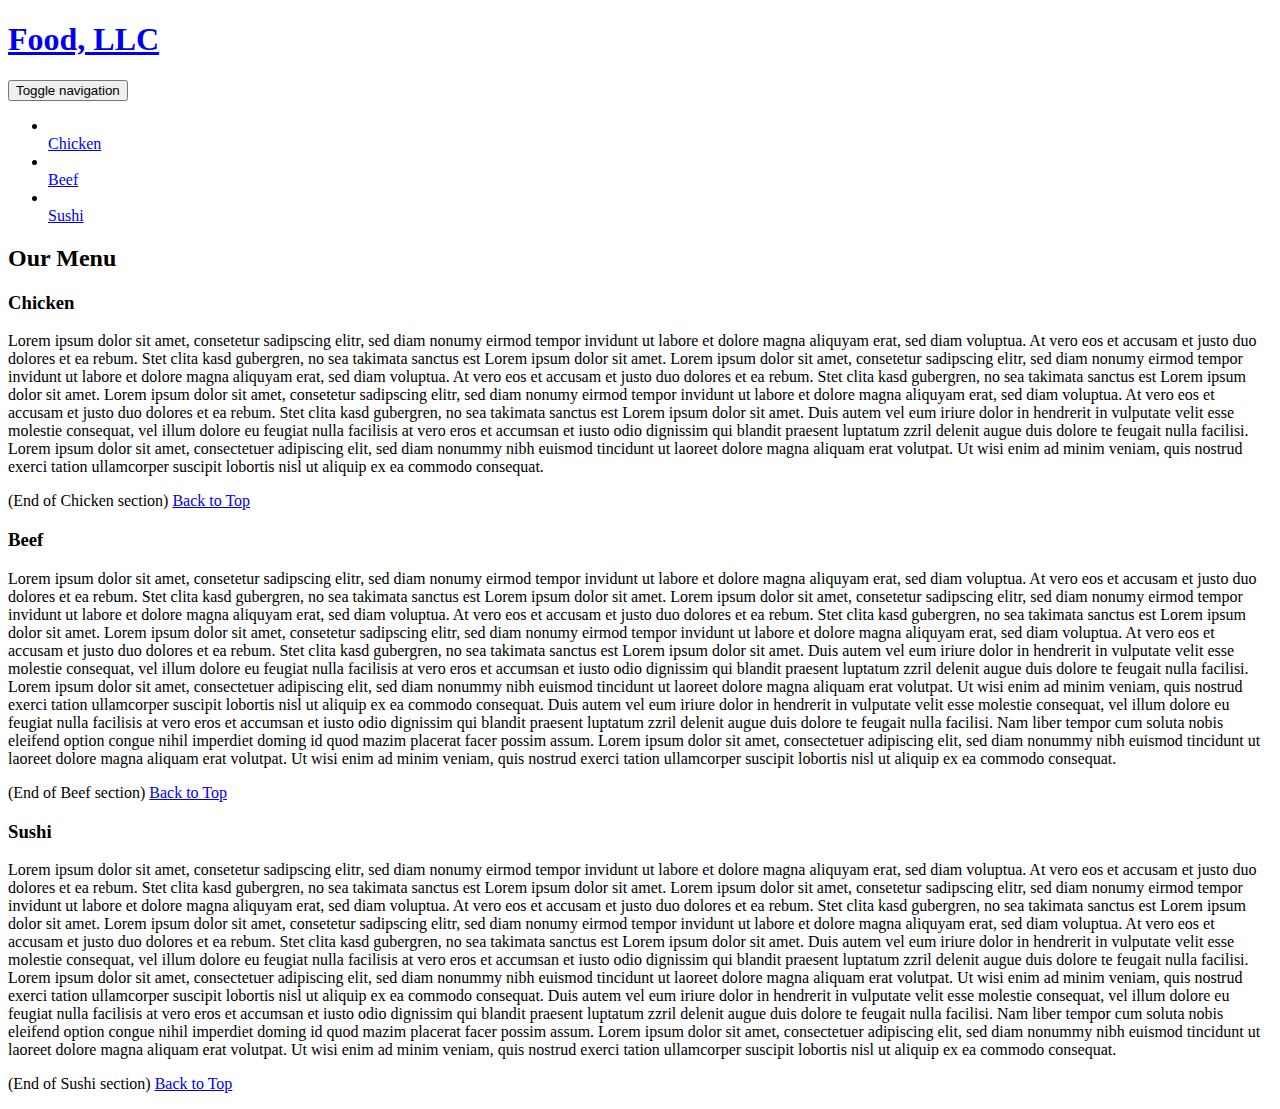
==== mod3_solution/index.html @ 0dfea2e9 "Create index.html" ====
<!DOCTYPE html>
<html lang="zxx">

<head>
    <meta charset="utf-8">
    <meta http-equiv="X-UA-Compatible" content="IE=edge">
    <meta name="viewport" content="width=device-width, initial-scale=1">
    <title>Assignment Solution Module 3</title>
    <link rel="stylesheet" href="css/bootstrap.min.css">
    <link rel="stylesheet" href="css/styles.css">
    <link href="https://fonts.googleapis.com/css?family=Source+Sans+Pro" rel="stylesheet">
    <link href="https://fonts.googleapis.com/css?family=Abril+Fatface" rel="stylesheet">
    
      <script src="https://oss.maxcdn.com/html5shiv/3.7.2/html5shiv.min.js"></script>
      <script src="https://oss.maxcdn.com/respond/1.4.2/respond.min.js"></script>
</head>

<body>
    <header>
        <nav id="header-nav" class="navbar navbar-default">
            <div class="container-fluid">
                <div class="navbar-header">
                    <div class="navbar-brand">
                        <a href="index.html"><h1>Food, LLC</h1></a>
                    </div>

                    <button type="button" class="navbar-toggle collapsed visible-xs" data-toggle="collapse" data-target="#collapsable-nav" aria-expanded="false">
                        <span class="sr-only">Toggle navigation</span>
                        <span class="icon-bar"></span>
                        <span class="icon-bar"></span>
                        <span class="icon-bar"></span>
                    </button>
                </div>

                <div id="collapsable-nav" class="collapse navbar-collapse">
                    <ul id="nav-list" class="nav navbar-nav navbar-right visible-xs text-center">
                        <li>
                            <a href="#chicken-tile"><br class="hidden-xs"> Chicken</a>
                        </li>
                        <li>
                            <a href="#beef-tile"><br class="hidden-xs"> Beef</a>
                        </li>
                        <li>
                            <a href="#sushi-tile"><br class="hidden-xs"> Sushi</a>
                        </li>
                    </ul>
                </div>
            </div>
        </nav>
    </header>

    <div id="main-content" class="container">
        <h2 id="top-heading" class="text-center">Our Menu</h2>
        <div id="home-tiles" class="row">
            <div class="col-md-4 col-sm-6 col-xs-12">
                <div id="chicken-tile">
                    <section>
                        <h3 class="text-center">Chicken</h3>
                        <p>
                            Lorem ipsum dolor sit amet, consetetur sadipscing elitr, sed diam nonumy eirmod tempor invidunt ut labore et dolore magna aliquyam erat, sed diam voluptua. At vero eos et accusam et justo duo dolores et ea rebum. Stet clita kasd gubergren, no sea takimata
                            sanctus est Lorem ipsum dolor sit amet. Lorem ipsum dolor sit amet, consetetur sadipscing elitr, sed diam nonumy eirmod tempor invidunt ut labore et dolore magna aliquyam erat, sed diam voluptua. At vero eos et accusam et justo
                            duo dolores et ea rebum. Stet clita kasd gubergren, no sea takimata sanctus est Lorem ipsum dolor sit amet. Lorem ipsum dolor sit amet, consetetur sadipscing elitr, sed diam nonumy eirmod tempor invidunt ut labore et dolore
                            magna aliquyam erat, sed diam voluptua. At vero eos et accusam et justo duo dolores et ea rebum. Stet clita kasd gubergren, no sea takimata sanctus est Lorem ipsum dolor sit amet. Duis autem vel eum iriure dolor in hendrerit
                            in vulputate velit esse molestie consequat, vel illum dolore eu feugiat nulla facilisis at vero eros et accumsan et iusto odio dignissim qui blandit praesent luptatum zzril delenit augue duis dolore te feugait nulla facilisi.
                            Lorem ipsum dolor sit amet, consectetuer adipiscing elit, sed diam nonummy nibh euismod tincidunt ut laoreet dolore magna aliquam erat volutpat. Ut wisi enim ad minim veniam, quis nostrud exerci tation ullamcorper suscipit
                            lobortis nisl ut aliquip ex ea commodo consequat. </p>
                        <p>
                            (End of Chicken section) <a href="#top-heading">Back to Top</a>
                        </p>
                    </section>
                </div>
            </div>
            <div class="col-md-4 col-sm-6 col-xs-12">
                <div id="beef-tile">
                    <section>
                        <h3 class="text-center">Beef</h3>
                        <p>
                            Lorem ipsum dolor sit amet, consetetur sadipscing elitr, sed diam nonumy eirmod tempor invidunt ut labore et dolore magna aliquyam erat, sed diam voluptua. At vero eos et accusam et justo duo dolores et ea rebum. Stet clita kasd gubergren, no sea takimata
                            sanctus est Lorem ipsum dolor sit amet. Lorem ipsum dolor sit amet, consetetur sadipscing elitr, sed diam nonumy eirmod tempor invidunt ut labore et dolore magna aliquyam erat, sed diam voluptua. At vero eos et accusam et justo
                            duo dolores et ea rebum. Stet clita kasd gubergren, no sea takimata sanctus est Lorem ipsum dolor sit amet. Lorem ipsum dolor sit amet, consetetur sadipscing elitr, sed diam nonumy eirmod tempor invidunt ut labore et dolore
                            magna aliquyam erat, sed diam voluptua. At vero eos et accusam et justo duo dolores et ea rebum. Stet clita kasd gubergren, no sea takimata sanctus est Lorem ipsum dolor sit amet. Duis autem vel eum iriure dolor in hendrerit
                            in vulputate velit esse molestie consequat, vel illum dolore eu feugiat nulla facilisis at vero eros et accumsan et iusto odio dignissim qui blandit praesent luptatum zzril delenit augue duis dolore te feugait nulla facilisi.
                            Lorem ipsum dolor sit amet, consectetuer adipiscing elit, sed diam nonummy nibh euismod tincidunt ut laoreet dolore magna aliquam erat volutpat. Ut wisi enim ad minim veniam, quis nostrud exerci tation ullamcorper suscipit
                            lobortis nisl ut aliquip ex ea commodo consequat. Duis autem vel eum iriure dolor in hendrerit in vulputate velit esse molestie consequat, vel illum dolore eu feugiat nulla facilisis at vero eros et accumsan et iusto odio dignissim
                            qui blandit praesent luptatum zzril delenit augue duis dolore te feugait nulla facilisi. Nam liber tempor cum soluta nobis eleifend option congue nihil imperdiet doming id quod mazim placerat facer possim assum. Lorem ipsum
                            dolor sit amet, consectetuer adipiscing elit, sed diam nonummy nibh euismod tincidunt ut laoreet dolore magna aliquam erat volutpat. Ut wisi enim ad minim veniam, quis nostrud exerci tation ullamcorper suscipit lobortis nisl
                            ut aliquip ex ea commodo consequat. </p>
                        <p>
                            (End of Beef section) <a href="#top-heading">Back to Top</a>
                        </p>
                    </section>
                </div>
            </div>
            <!-- <div class="clearfix visible-md-block"></div> -->
            <div class="col-md-4 col-sm-12 col-xs-12">
                <div id="sushi-tile">
                    <section>
                        <h3 class="text-center">Sushi</h3>
                        <p>
                            Lorem ipsum dolor sit amet, consetetur sadipscing elitr, sed diam nonumy eirmod tempor invidunt ut labore et dolore magna aliquyam erat, sed diam voluptua. At vero eos et accusam et justo duo dolores et ea rebum. Stet clita kasd gubergren, no sea takimata
                            sanctus est Lorem ipsum dolor sit amet. Lorem ipsum dolor sit amet, consetetur sadipscing elitr, sed diam nonumy eirmod tempor invidunt ut labore et dolore magna aliquyam erat, sed diam voluptua. At vero eos et accusam et justo
                            duo dolores et ea rebum. Stet clita kasd gubergren, no sea takimata sanctus est Lorem ipsum dolor sit amet. Lorem ipsum dolor sit amet, consetetur sadipscing elitr, sed diam nonumy eirmod tempor invidunt ut labore et dolore
                            magna aliquyam erat, sed diam voluptua. At vero eos et accusam et justo duo dolores et ea rebum. Stet clita kasd gubergren, no sea takimata sanctus est Lorem ipsum dolor sit amet. Duis autem vel eum iriure dolor in hendrerit
                            in vulputate velit esse molestie consequat, vel illum dolore eu feugiat nulla facilisis at vero eros et accumsan et iusto odio dignissim qui blandit praesent luptatum zzril delenit augue duis dolore te feugait nulla facilisi.
                            Lorem ipsum dolor sit amet, consectetuer adipiscing elit, sed diam nonummy nibh euismod tincidunt ut laoreet dolore magna aliquam erat volutpat. Ut wisi enim ad minim veniam, quis nostrud exerci tation ullamcorper suscipit
                            lobortis nisl ut aliquip ex ea commodo consequat. Duis autem vel eum iriure dolor in hendrerit in vulputate velit esse molestie consequat, vel illum dolore eu feugiat nulla facilisis at vero eros et accumsan et iusto odio dignissim
                            qui blandit praesent luptatum zzril delenit augue duis dolore te feugait nulla facilisi. Nam liber tempor cum soluta nobis eleifend option congue nihil imperdiet doming id quod mazim placerat facer possim assum. Lorem ipsum
                            dolor sit amet, consectetuer adipiscing elit, sed diam nonummy nibh euismod tincidunt ut laoreet dolore magna aliquam erat volutpat. Ut wisi enim ad minim veniam, quis nostrud exerci tation ullamcorper suscipit lobortis nisl
                            ut aliquip ex ea commodo consequat.
                        </p>
                        <p>
                            (End of Sushi section) <a href="#top-heading">Back to Top</a>
                        </p>
                    </section>
                </div>
            </div>
            <!-- <div class="clearfix visible-lg-block"></div> -->
        </div>
    </div>
    <div class="clearfix visible-lg-block"></div>
    <!-- jQuery (Bootstrap JS plugins depend on it) -->
    <script src="js/jquery-3.1.1.min.js"></script>
    <script src="js/bootstrap.min.js"></script>
    <!-- <script src="js/script.js"></script> -->
</body>
</html>
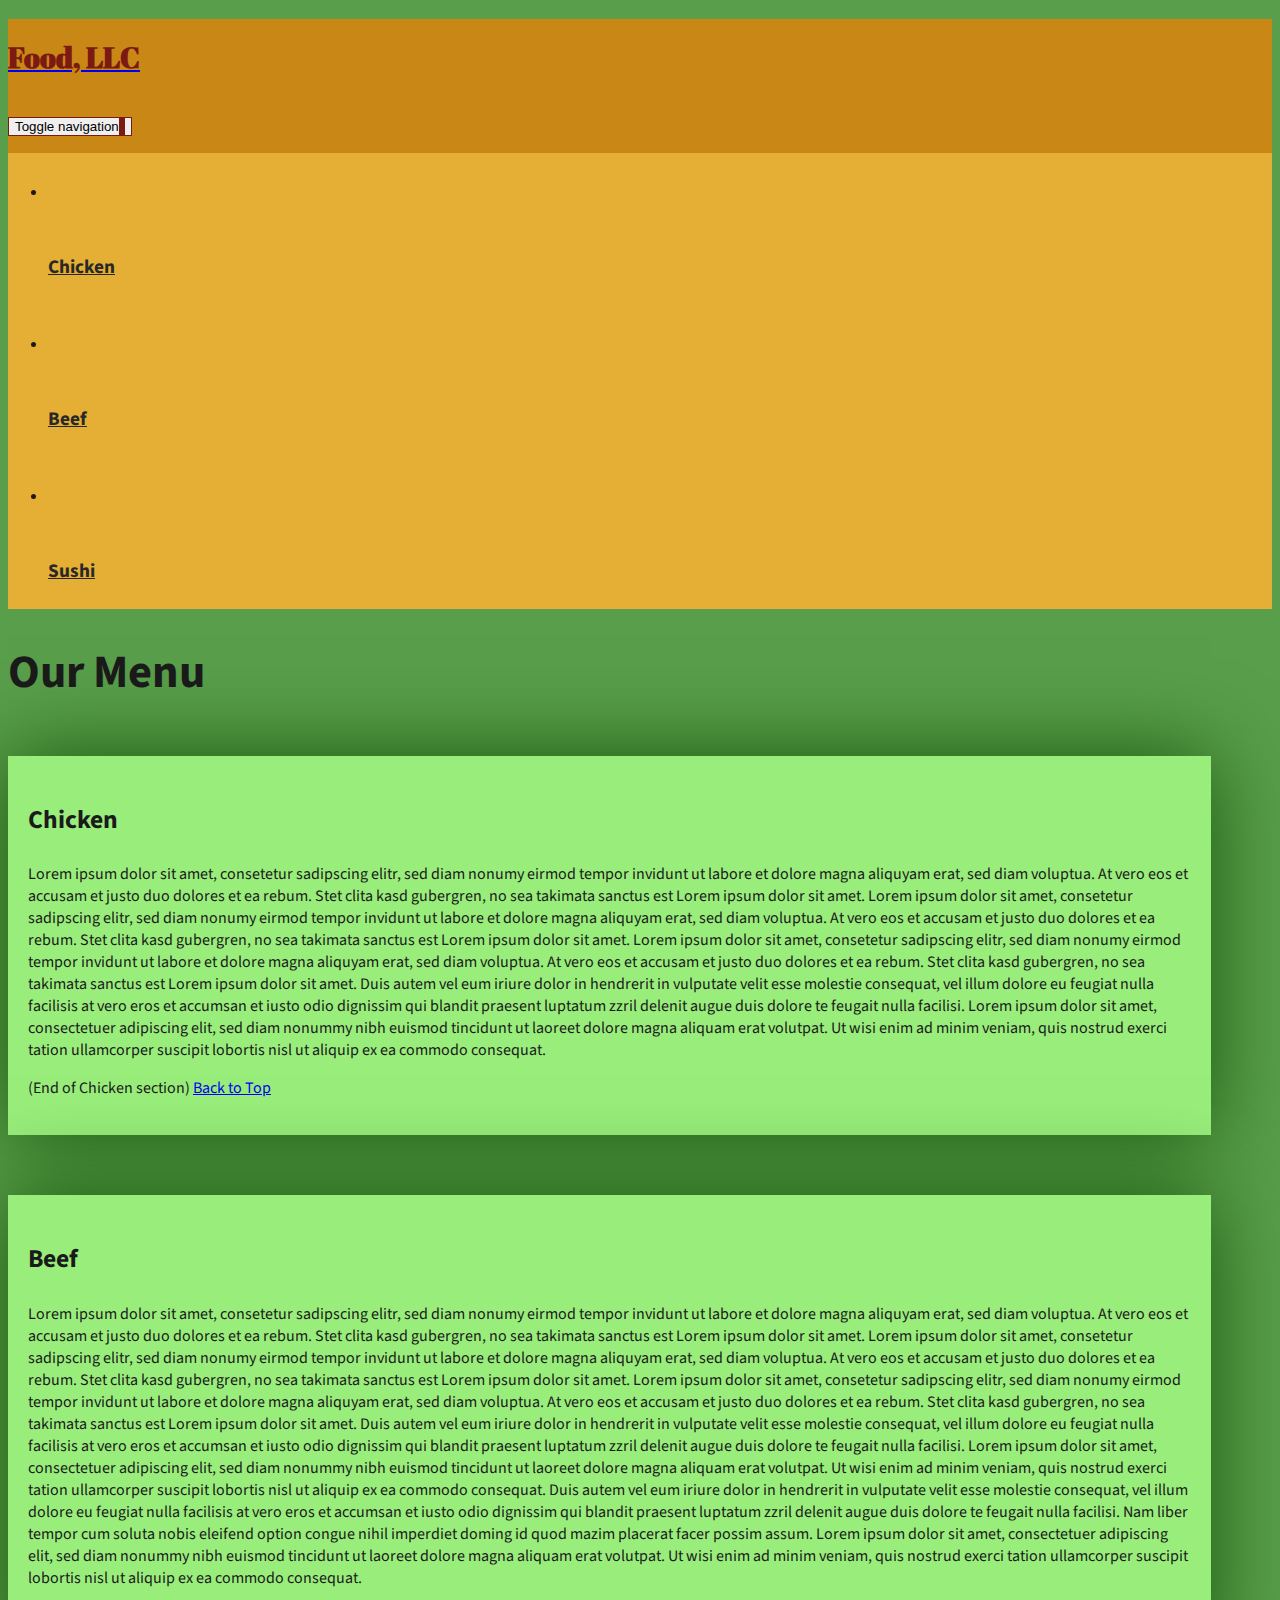
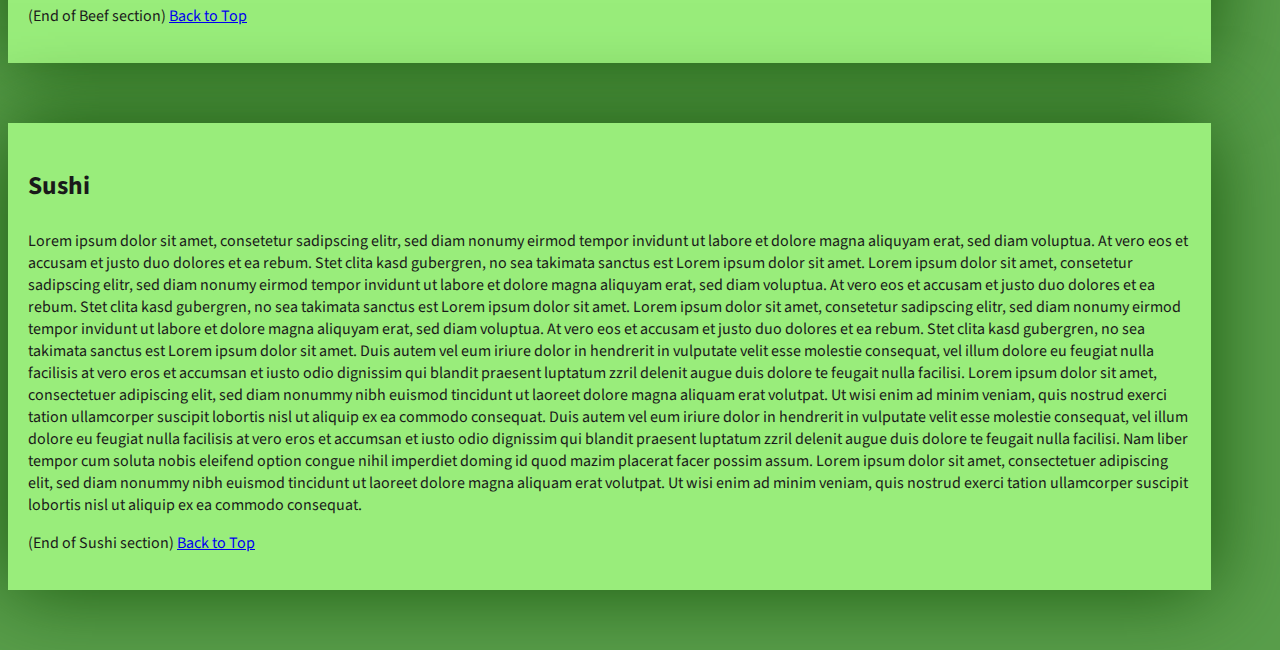
==== commit dbf618f0: "Update index.html" ====
--- a/mod3_solution/index.html
+++ b/mod3_solution/index.html
@@ -1,6 +1,5 @@
 <!DOCTYPE html>
 <html lang="zxx">
-
 <head>
     <meta charset="utf-8">
     <meta http-equiv="X-UA-Compatible" content="IE=edge">
@@ -9,12 +8,10 @@
     <link rel="stylesheet" href="css/bootstrap.min.css">
     <link rel="stylesheet" href="css/styles.css">
     <link href="https://fonts.googleapis.com/css?family=Source+Sans+Pro" rel="stylesheet">
-    <link href="https://fonts.googleapis.com/css?family=Abril+Fatface" rel="stylesheet">
-    
+    <link href="https://fonts.googleapis.com/css?family=Abril+Fatface" rel="stylesheet"> 
       <script src="https://oss.maxcdn.com/html5shiv/3.7.2/html5shiv.min.js"></script>
       <script src="https://oss.maxcdn.com/respond/1.4.2/respond.min.js"></script>
 </head>
-
 <body>
     <header>
         <nav id="header-nav" class="navbar navbar-default">
--- a/mod3_solution/css/styles.css
+++ b/mod3_solution/css/styles.css
@@ -0,0 +1,87 @@
+body {
+    font-size: 16px;
+    font-family: 'Source Sans Pro', sans-serif;
+    color: #1a1a1a;
+    background-color: #599e4b;
+}
+#header-nav {
+    background-color: #c98715;
+    border-radius: 0;
+    border: 0;
+}
+
+#header-nav button {
+    margin-top: 22px;
+}
+
+.navbar-default .navbar-toggle:focus, .navbar-default .navbar-toggle:hover {
+    background-color: #fce29e;
+}
+
+.navbar-collapse {
+    border-top: 0;
+}
+
+.navbar-brand, .navbar-nav li a {
+    line-height: 76px;
+    height: 76px;
+    padding-top: 0;
+}
+
+.navbar-brand h1 {
+    color: #7d1913;
+    font-family: 'Abril Fatface', cursive;
+    font-weight: bolder;
+    font-size: 1.8em;
+}
+
+.navbar-brand a:hover {
+    text-decoration: none;
+    text-shadow: 1px 1px 1px #fe9797;
+}
+
+#nav-list {
+    background-color: #e4af34;
+}
+
+#nav-list a {
+    /*text-align: center;*/
+    font-weight: bolder;
+    color: #282828;
+    font-size: 1.2em;
+}
+
+#nav-list a:hover {
+    color: #202020;
+    background-color: #fce29e;
+}
+
+.navbar-header button.navbar-toggle, .navbar-header .icon-bar {
+    border: 1px solid #7d1913;
+}
+
+#main-content {
+    width: 92%;
+    margin-bottom: 30px;
+}
+
+#main-content h2 {
+    font-size: 2.9em;
+    font-weight: bold;
+    margin-top: 30px;
+    margin-bottom: 50px;
+}
+
+#main-content h3 {
+    font-size: 1.6em;
+    font-weight: bold;
+    margin-bottom: 1em;
+}
+
+#chicken-tile, #beef-tile, #sushi-tile {
+    width: 100%;
+    padding: 20px;
+    background-color: #99ed7b;
+    margin-bottom: 60px;
+    box-shadow: 0 0 80px #18580b;
+}
